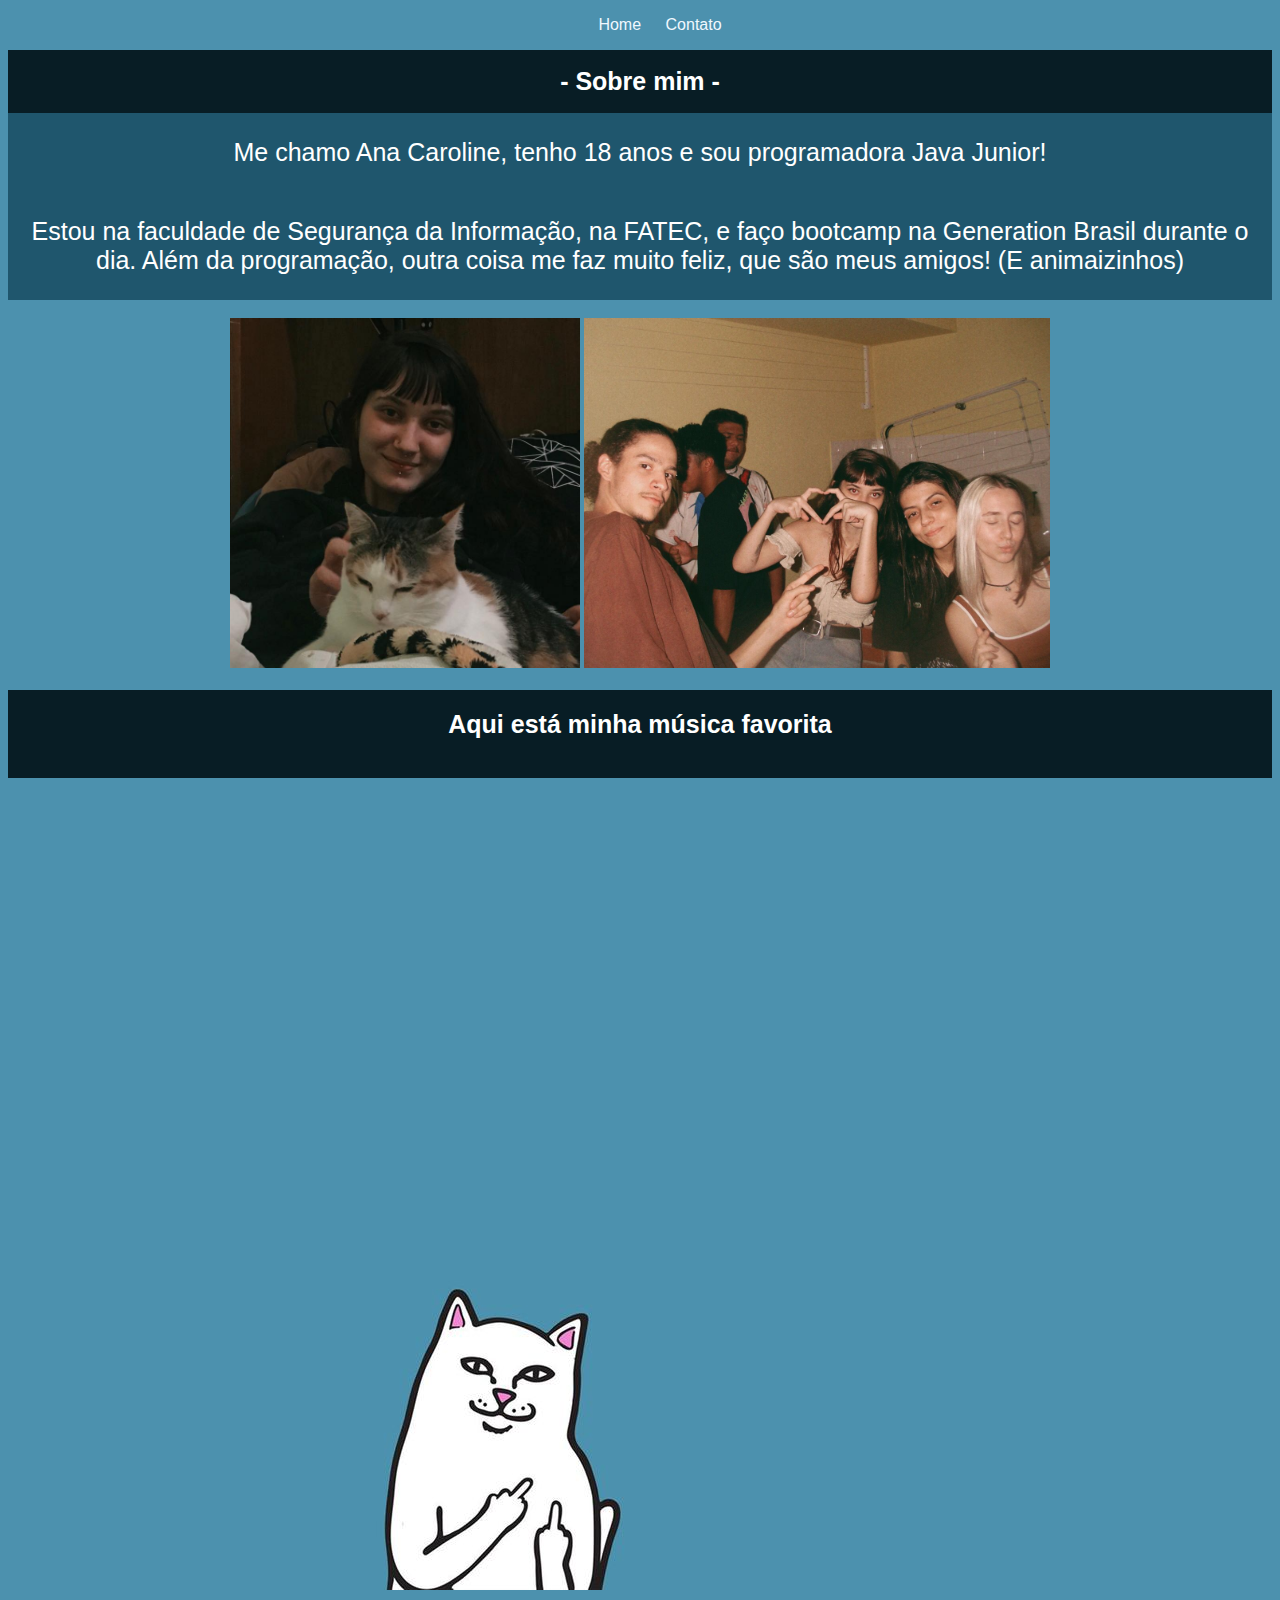
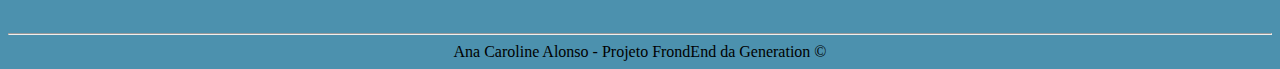
==== Fundamentos/index.html @ b1b5b168 "Atividade HTML e CSS" ====
<!DOCTYPE html>
<html lang="pt-br">
  <head>
    <meta charset="UTF-8" />
    <meta http-equiv="X-UA-Compatible" content="IE=edge" />
    <meta name="viewport" content="width=device-width, initial-scale=1.0" />
    <title>Meu blog</title>
    <link rel="stylesheet" href="assets/CSS/styles.css" />
  </head>
  <body class="center" id="wpp">
    <ul id="menu">
      <li>
        <a href="index.html">Home</a>
      </li>
      <li>
        <a href="contato.html">Contato</a>
      </li>
    </ul>

    <div class="flexcontainer2">
      <h1 class="fontcursive">- Sobre mim -</h1>
    </div>
    <div class="flexcontainer">
      <p class="fontcursive">
        Me chamo Ana Caroline, tenho 18 anos e sou programadora Java Junior!
      </p>
      <p class="fontcursive">
        Estou na faculdade de Segurança da Informação, na FATEC, e faço bootcamp
        na Generation Brasil durante o dia. Além da programação, outra coisa me
        faz muito feliz, que são meus amigos! (E animaizinhos)
      </p>
    </div>
    <br />
    <div>
      <img src="assets/img/eu.jpg" alt="Uma foto minha" width="350px" />
      <img
        src="assets/img/amigos.jpeg"
        alt="Uma foto com amigos"
        width="466px"
      />
    </div>
    <br />
    <div class="flexcontainer2">
      <h2 class="fontcursive">Aqui está minha música favorita</h2>
      <br />
    </div>
    <br />
    <div class="flexcontainer3">
      <br /><br />
      <iframe
        width="560"
        height="315"
        src="https://www.youtube.com/embed/zBwXi6V6arM"
        title="YouTube video player"
        frameborder="0"
        allow="accelerometer; autoplay; clipboard-write; encrypted-media; gyroscope; picture-in-picture"
        allowfullscreen
      ></iframe>

      <div><img src="assets/img/gato.jpg" alt="gatinho" /></div>
    </div>
    <hr />
    <footer>Ana Caroline Alonso - Projeto FrondEnd da Generation &copy;</footer>
  </body>
</html>
---- Fundamentos/assets/CSS/styles.css ----
.center {
  text-align: center;
}

#wpp {
  background-color: #4c91ae;
  background-image: url("R.jpg");
}

.fontcursive {
  font-family: "Franklin Gothic Medium", "Arial Narrow", Arial, sans-serif;
  font-size: 25px;
  color: white;
}
.fontcursive2 {
  font-family: "Franklin Gothic Medium", "Arial Narrow", Arial, sans-serif;
  font-size: 15px;
  color: white;
}

.flexcontainer {
  display: flex;
  background-color: #1f566d;
  flex-direction: column;
  flex-wrap: wrap;
}

.flexcontainer > div {
  background-color: #1f566d;
  margin: 10px;
  padding: 20px;
  font-size: 20px;
}

.flexcontainer2 {
  display: flex;
  background-color: #081d25;
  flex-direction: column;
}

.flexcontainer2 > div {
  background-color: #081d25;
  margin: 10px;
  padding: 20px;
  font-size: 20px;
}

.flexcontainer3 {
  display: flex;
  background-color: #4c91ae;
  flex-direction: column;
  align-items: center;
}

.flexcontainer3 > div {
  margin: 10px;
  padding: 20px;
  font-size: 20px;
}
.flexcontainer4 {
  display: flex;
  background-color: #1f566d;
  flex-direction: column;
  align-items: center;
}

#menu li {
  display: inline;
  padding: 10px;
  font-family: "Franklin Gothic Medium", "Arial Narrow", Arial, sans-serif;
}

#menu li a {
  text-decoration: none;
  color: aliceblue;
}

#menu li a:hover {
  color: #081d25;
}

/* TESTE

    #button div button {
    text-decoration: none;
    color: aliceblue;
}

#button div button:hover {
    color: #081d25;
}
*/
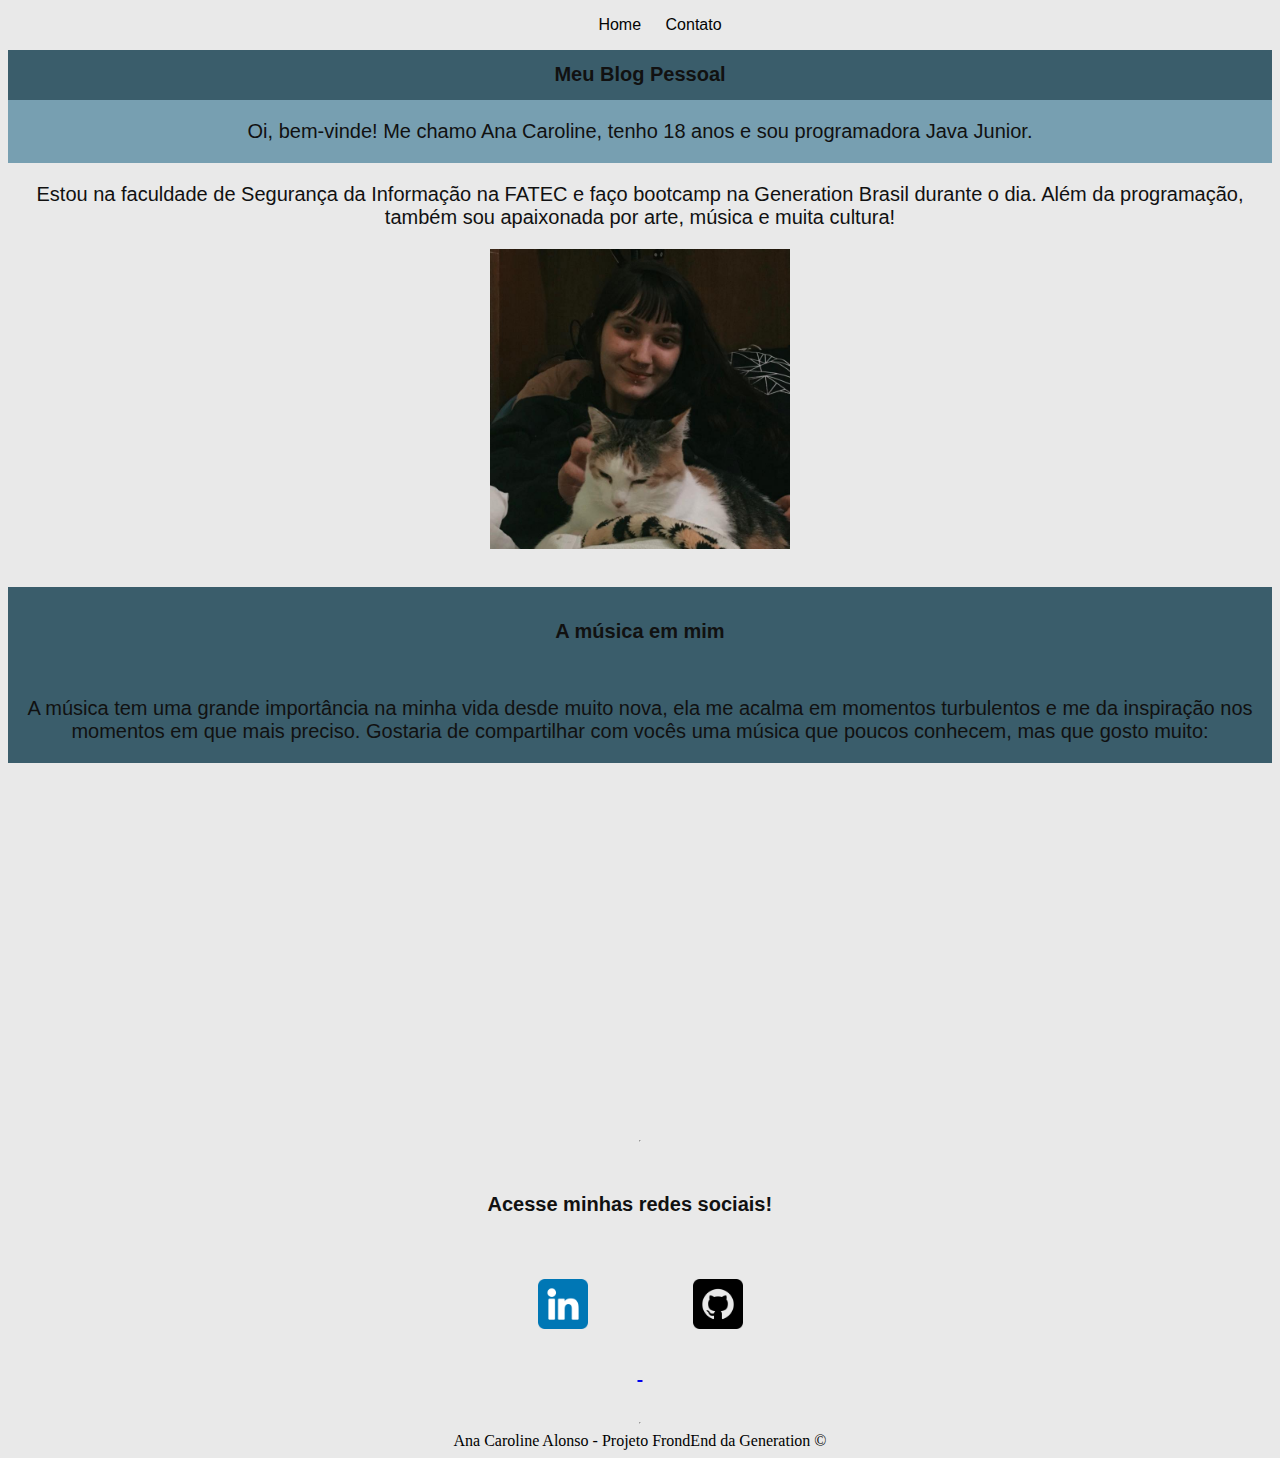
==== commit 2066e7c8: "Merge pull request #2 from carol-alonso/javascript" ====
--- a/Fundamentos/index.html
+++ b/Fundamentos/index.html
@@ -1,14 +1,17 @@
 <!DOCTYPE html>
 <html lang="pt-br">
+
   <head>
     <meta charset="UTF-8" />
     <meta http-equiv="X-UA-Compatible" content="IE=edge" />
     <meta name="viewport" content="width=device-width, initial-scale=1.0" />
-    <title>Meu blog</title>
+    <title>Meu blog pessoal</title>
     <link rel="stylesheet" href="assets/CSS/styles.css" />
   </head>
-  <body class="center" id="wpp">
-    <ul id="menu">
+
+  <body id="wpp">
+
+    <ul id="menu" class="centermenu">
       <li>
         <a href="index.html">Home</a>
       </li>
@@ -16,35 +19,40 @@
         <a href="contato.html">Contato</a>
       </li>
     </ul>
+    
+    <div class="flexcontainer2">
+      <h1 class="fontcursive" id="center"> Meu Blog Pessoal </h1>
+    </div>
+    
+    <div class="flexcontainer" id="center">
+      <p class="fontcursive">
+        Oi, bem-vinde! Me chamo Ana Caroline, tenho 18 anos e sou programadora Java Junior.
+      </p>
+      </div>
 
-    <div class="flexcontainer2">
-      <h1 class="fontcursive">- Sobre mim -</h1>
-    </div>
-    <div class="flexcontainer">
-      <p class="fontcursive">
-        Me chamo Ana Caroline, tenho 18 anos e sou programadora Java Junior!
+      <div>
+      <p class="fontcursive" id="center">
+        Estou na faculdade de Segurança da Informação na FATEC e faço bootcamp
+        na Generation Brasil durante o dia. Além da programação, também sou apaixonada por arte, música e muita cultura!
       </p>
-      <p class="fontcursive">
-        Estou na faculdade de Segurança da Informação, na FATEC, e faço bootcamp
-        na Generation Brasil durante o dia. Além da programação, outra coisa me
-        faz muito feliz, que são meus amigos! (E animaizinhos)
+      <p id="center">
+        <img src="assets/img/eu.jpg" alt="Uma foto minha" width="300px">
       </p>
     </div>
+
     <br />
-    <div>
-      <img src="assets/img/eu.jpg" alt="Uma foto minha" width="350px" />
-      <img
-        src="assets/img/amigos.jpeg"
-        alt="Uma foto com amigos"
-        width="466px"
-      />
+
+    <div class="flexcontainer2" id="center">
+      <h5 class="fontcursive">A música em mim</h5>
+      <p class="fontcursive">
+        A música tem uma grande importância na minha vida desde muito nova, ela me acalma em momentos turbulentos e me da
+        inspiração nos momentos em que mais preciso. Gostaria de compartilhar com vocês uma música que poucos conhecem, mas
+        que gosto muito:
+      </p>
     </div>
+
     <br />
-    <div class="flexcontainer2">
-      <h2 class="fontcursive">Aqui está minha música favorita</h2>
-      <br />
-    </div>
-    <br />
+
     <div class="flexcontainer3">
       <br /><br />
       <iframe
@@ -56,10 +64,21 @@
         allow="accelerometer; autoplay; clipboard-write; encrypted-media; gyroscope; picture-in-picture"
         allowfullscreen
       ></iframe>
+<hr/>
+      <div>
+        <h1 class="fontcursive"> Acesse minhas redes sociais!</h1>
+        <a href="https://www.linkedin.com/in/lacerdacarol"> 
+          <img src="assets/img/linkedin.png" alt="linkedin" class="tmsocial">
+                  </a>
+          
+                  <a href="https://www.github.com/carol-alonso"> 
+          <img src="assets/img/github.png" alt="github" class="tmsocial">
+                  </a>
 
-      <div><img src="assets/img/gato.jpg" alt="gatinho" /></div>
-    </div>
-    <hr />
+    
+      </div>
+
+    <hr/>
     <footer>Ana Caroline Alonso - Projeto FrondEnd da Generation &copy;</footer>
   </body>
 </html>
--- a/Fundamentos/assets/CSS/styles.css
+++ b/Fundamentos/assets/CSS/styles.css
@@ -1,32 +1,34 @@
-.center {
+#center {
+  text-align: center;
+}
+
+.centermenu {
   text-align: center;
 }
 
 #wpp {
-  background-color: #4c91ae;
-  background-image: url("R.jpg");
+  background-color: #e9e9e9;
 }
 
 .fontcursive {
-  font-family: "Franklin Gothic Medium", "Arial Narrow", Arial, sans-serif;
-  font-size: 25px;
-  color: white;
+  font-family: Verdana, Arial, Helvetica, sans-serif;
+  font-size: 20px;
+  color: rgb(17, 17, 17);
 }
-.fontcursive2 {
+.font2 {
   font-family: "Franklin Gothic Medium", "Arial Narrow", Arial, sans-serif;
   font-size: 15px;
-  color: white;
+  color: rgb(0, 0, 0);
 }
 
 .flexcontainer {
   display: flex;
-  background-color: #1f566d;
+  background-color: #779fb1;
   flex-direction: column;
   flex-wrap: wrap;
 }
 
 .flexcontainer > div {
-  background-color: #1f566d;
   margin: 10px;
   padding: 20px;
   font-size: 20px;
@@ -34,7 +36,7 @@
 
 .flexcontainer2 {
   display: flex;
-  background-color: #081d25;
+  background-color: #3a5d6b;
   flex-direction: column;
 }
 
@@ -47,7 +49,6 @@
 
 .flexcontainer3 {
   display: flex;
-  background-color: #4c91ae;
   flex-direction: column;
   align-items: center;
 }
@@ -57,12 +58,7 @@
   padding: 20px;
   font-size: 20px;
 }
-.flexcontainer4 {
-  display: flex;
-  background-color: #1f566d;
-  flex-direction: column;
-  align-items: center;
-}
+
 
 #menu li {
   display: inline;
@@ -72,21 +68,15 @@
 
 #menu li a {
   text-decoration: none;
-  color: aliceblue;
+  color: rgb(3, 3, 3);
 }
 
 #menu li a:hover {
   color: #081d25;
 }
 
-/* TESTE
+.tmsocial {
+  width: 50px;
 
-    #button div button {
-    text-decoration: none;
-    color: aliceblue;
+  padding: 50px;
 }
-
-#button div button:hover {
-    color: #081d25;
-}
-*/
